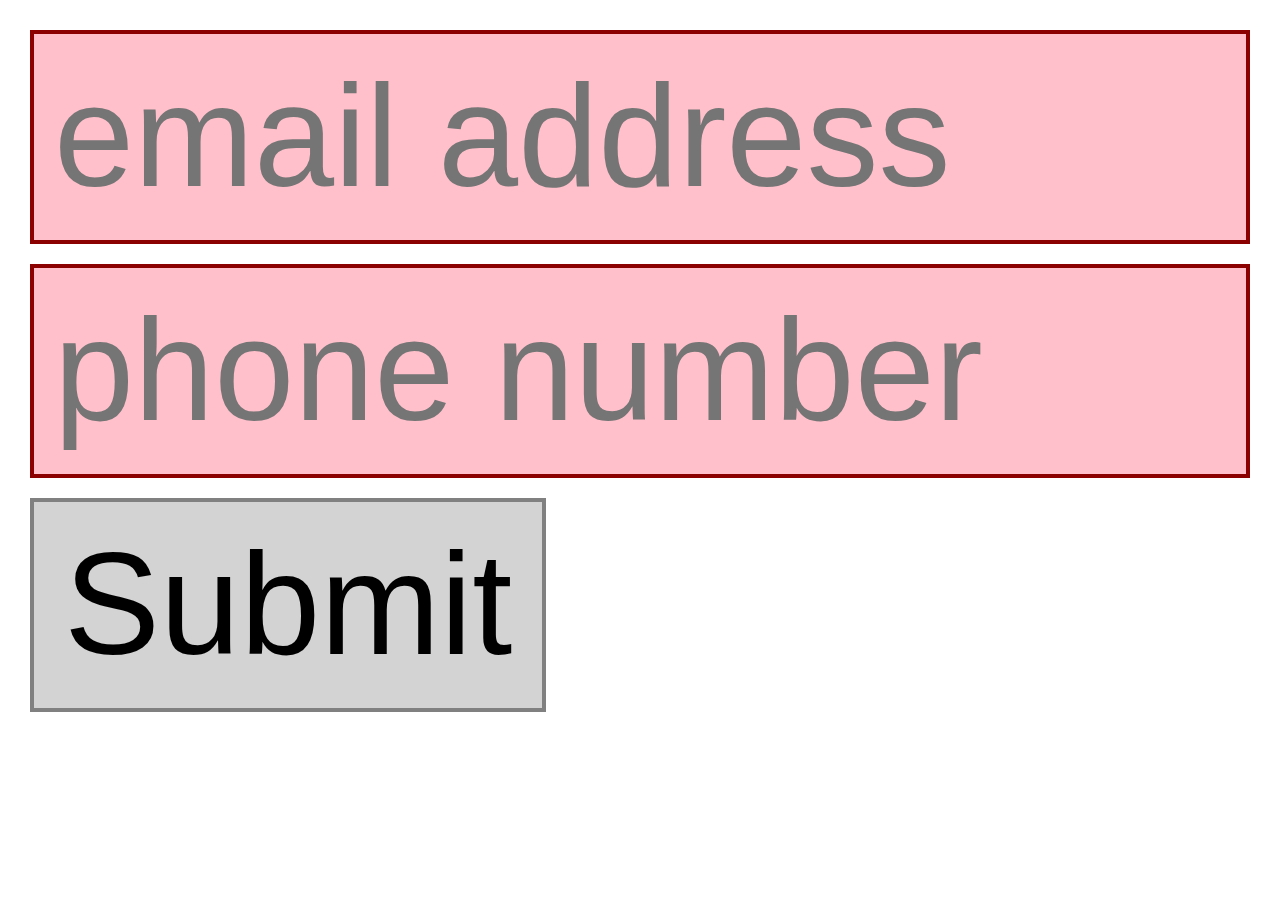
==== index.html @ 0145a2f4 "cleaned up styles for responsiveness" ====
<!DOCTYPE html>
<html lang="en">
<head>
  <meta charset="UTF-8">
  <meta name="viewport" content="width=device-width, initial-scale=1.0">
  <title>Form Validation</title>
  <style>
    *, html {
      font-size: 3rem;
      padding: 10px;
      margin: 0;
      box-sizing: border-box;
    } 
    input[type] {
      padding: 20px;
      width: 100%;
      border: 4px solid gray;
      margin-bottom: 20px;
    }
    input[type]:valid {
      border: 4px solid darkgreen;
      background-color: lightgreen;
    }
    input[type]:invalid {
      border: 4px solid darkred;
      background-color: pink;
    }

    button {
      border: 4px solid gray;
      padding: 20px 30px;
      background-color: lightgray;
    }
    @media screen and (max-width: 600px) {
      *, html {
        font-size: 1rem;
      } 
      input[type],
      button {
        padding: 16px;
      }
    }
  </style>
</head>
<body>
  <form>
    <input placeholder="email address" type="email" required pattern="[a-zA-Z0-9!#$%&'*+\-\/=?^_`{|}~\.]{2,64}@[a-zA-Z0-9\-]{2,63}\.[a-zA-Z]{2,63}" />
    <input placeholder="phone number" type="phone" required pattern="(?:\+1)?[(]?([1-9][\d]{2})[)]?[\s\.\-]?([\d]{3})[\.\-]?([\d]{4})" />
    <button>Submit</button>
  </form>
</body>
</html>
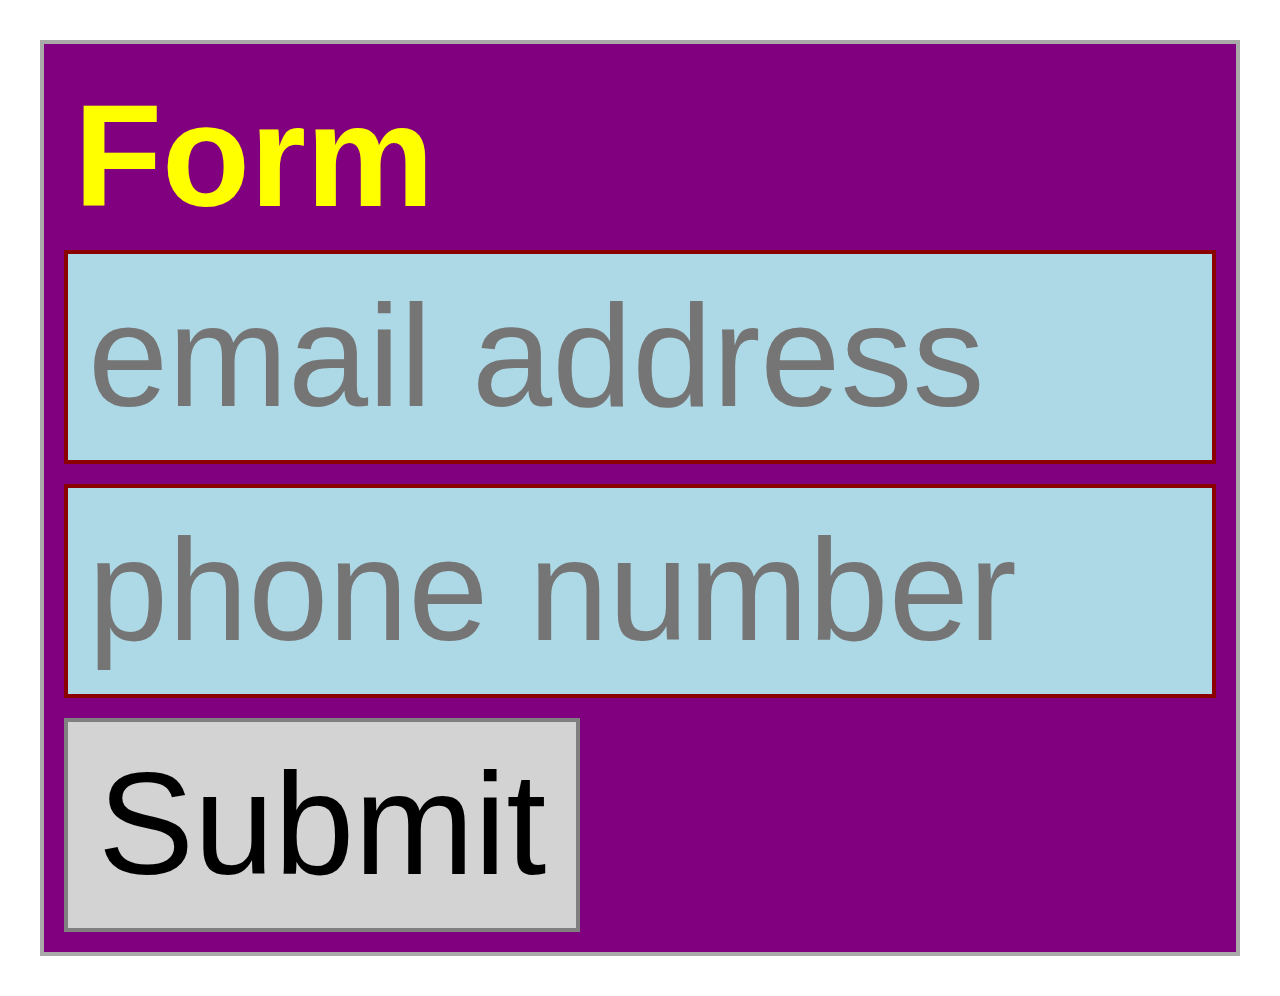
==== commit 872ceac5: "changed layout a bit" ====
--- a/index.html
+++ b/index.html
@@ -3,50 +3,16 @@
 <head>
   <meta charset="UTF-8">
   <meta name="viewport" content="width=device-width, initial-scale=1.0">
+  <link rel="stylesheet" type="text/css" href="base.css" />
   <title>Form Validation</title>
-  <style>
-    *, html {
-      font-size: 3rem;
-      padding: 10px;
-      margin: 0;
-      box-sizing: border-box;
-    } 
-    input[type] {
-      padding: 20px;
-      width: 100%;
-      border: 4px solid gray;
-      margin-bottom: 20px;
-    }
-    input[type]:valid {
-      border: 4px solid darkgreen;
-      background-color: lightgreen;
-    }
-    input[type]:invalid {
-      border: 4px solid darkred;
-      background-color: pink;
-    }
-
-    button {
-      border: 4px solid gray;
-      padding: 20px 30px;
-      background-color: lightgray;
-    }
-    @media screen and (max-width: 600px) {
-      *, html {
-        font-size: 1rem;
-      } 
-      input[type],
-      button {
-        padding: 16px;
-      }
-    }
-  </style>
 </head>
 <body>
-  <form>
-    <input placeholder="email address" type="email" required pattern="[a-zA-Z0-9!#$%&'*+\-\/=?^_`{|}~\.]{2,64}@[a-zA-Z0-9\-]{2,63}\.[a-zA-Z]{2,63}" />
-    <input placeholder="phone number" type="phone" required pattern="(?:\+1)?[(]?([1-9][\d]{2})[)]?[\s\.\-]?([\d]{3})[\.\-]?([\d]{4})" />
-    <button>Submit</button>
+  <form id="form">
+    <h1>Form</h1>
+    <input placeholder="email address" type="email" required pattern="^[a-zA-Z0-9!#$%&'*+\-\/=?^_`{|}~\.]{2,64}@[a-zA-Z0-9\-]{2,63}\.[a-zA-Z]{2,63}$" />
+    <input placeholder="phone number" type="tel" required />
+    <button id="submit-btn">Submit</button>
   </form>
+  <script src="scripts.js"></script>
 </body>
 </html>
--- a/base.css
+++ b/base.css
@@ -0,0 +1,35 @@
+*, html {
+  font-size: 3rem;
+  padding: 10px;
+  margin: 0;
+  box-sizing: border-box;
+} 
+input[type] {
+  padding: 20px;
+  width: 100%;
+  border: 4px solid gray;
+  margin-bottom: 20px;
+}
+input[type]:valid {
+  border: 4px solid darkgreen;
+  background-color: lightgreen;
+}
+input[type]:invalid {
+  border: 4px solid darkred;
+  background-color: pink;
+}
+
+button {
+  border: 4px solid gray;
+  padding: 20px 30px;
+  background-color: lightgray;
+}
+@media screen and (max-width: 600px) {
+  *, html {
+    font-size: 1rem;
+  } 
+  input[type],
+  button {
+    padding: 16px;
+  }
+}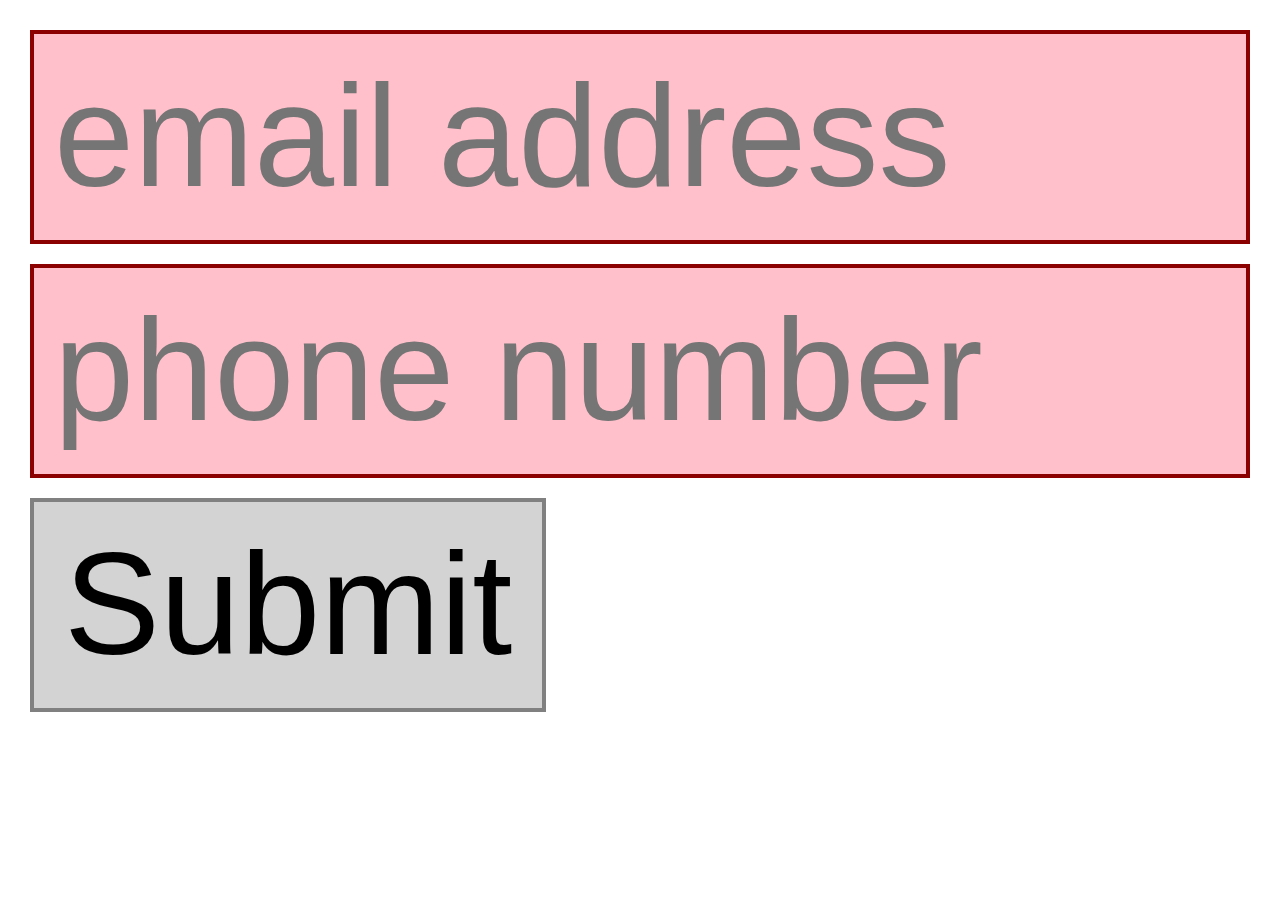
==== commit a4728c76: "Merge pull request #3 from antcoop/addingButton" ====
--- a/index.html
+++ b/index.html
@@ -3,15 +3,18 @@
 <head>
   <meta charset="UTF-8">
   <meta name="viewport" content="width=device-width, initial-scale=1.0">
+  <script
+  src="https://code.jquery.com/jquery-3.5.1.min.js"
+  integrity="sha256-9/aliU8dGd2tb6OSsuzixeV4y/faTqgFtohetphbbj0="
+  crossorigin="anonymous"></script>
   <link rel="stylesheet" type="text/css" href="base.css" />
   <title>Form Validation</title>
 </head>
 <body>
   <form id="form">
-    <h1>Form</h1>
     <input placeholder="email address" type="email" required pattern="^[a-zA-Z0-9!#$%&'*+\-\/=?^_`{|}~\.]{2,64}@[a-zA-Z0-9\-]{2,63}\.[a-zA-Z]{2,63}$" />
     <input placeholder="phone number" type="tel" required />
-    <button id="submit-btn">Submit</button>
+    <button>Submit</button>
   </form>
   <script src="scripts.js"></script>
 </body>
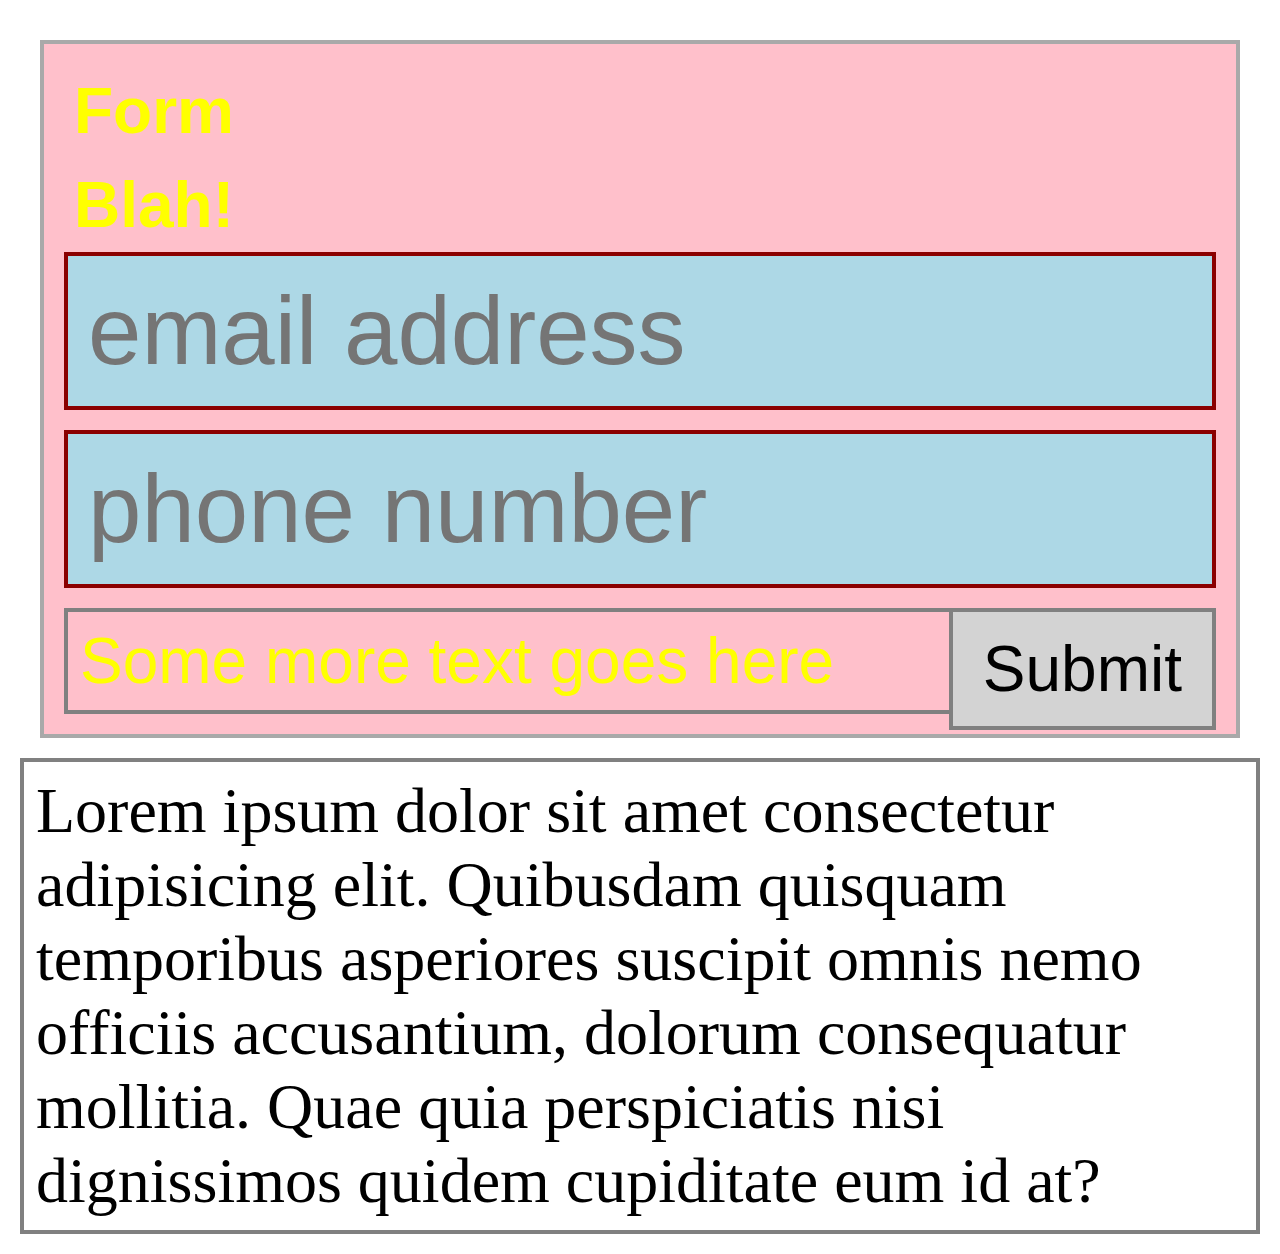
==== commit 33ddae90: "rebase" ====
--- a/index.html
+++ b/index.html
@@ -12,10 +12,16 @@
 </head>
 <body>
   <form id="form">
+    <h1>Form</h1>
+    <h3>Blah!</h3>
     <input placeholder="email address" type="email" required pattern="^[a-zA-Z0-9!#$%&'*+\-\/=?^_`{|}~\.]{2,64}@[a-zA-Z0-9\-]{2,63}\.[a-zA-Z]{2,63}$" />
     <input placeholder="phone number" type="tel" required />
-    <button>Submit</button>
+    <button id="submit-btn">Submit</button>
+    <p>Some more text goes here</p>
   </form>
+  <p>
+    Lorem ipsum dolor sit amet consectetur adipisicing elit. Quibusdam quisquam temporibus asperiores suscipit omnis nemo officiis accusantium, dolorum consequatur mollitia. Quae quia perspiciatis nisi dignissimos quidem cupiditate eum id at?
+  </p>
   <script src="scripts.js"></script>
 </body>
 </html>
--- a/base.css
+++ b/base.css
@@ -1,5 +1,5 @@
 *, html {
-  font-size: 3rem;
+  font-size: 2rem;
   padding: 10px;
   margin: 0;
   box-sizing: border-box;
@@ -16,14 +16,21 @@
 }
 input[type]:invalid {
   border: 4px solid darkred;
-  background-color: pink;
+  background-color: #ff0080;
 }
 
 button {
   border: 4px solid gray;
   padding: 20px 30px;
   background-color: lightgray;
+  float: right;
 }
+
+p {
+  padding: 12px;
+  border: 4px solid gray;
+}
+
 @media screen and (max-width: 600px) {
   *, html {
     font-size: 1rem;
@@ -32,4 +39,4 @@
   button {
     padding: 16px;
   }
-}+}
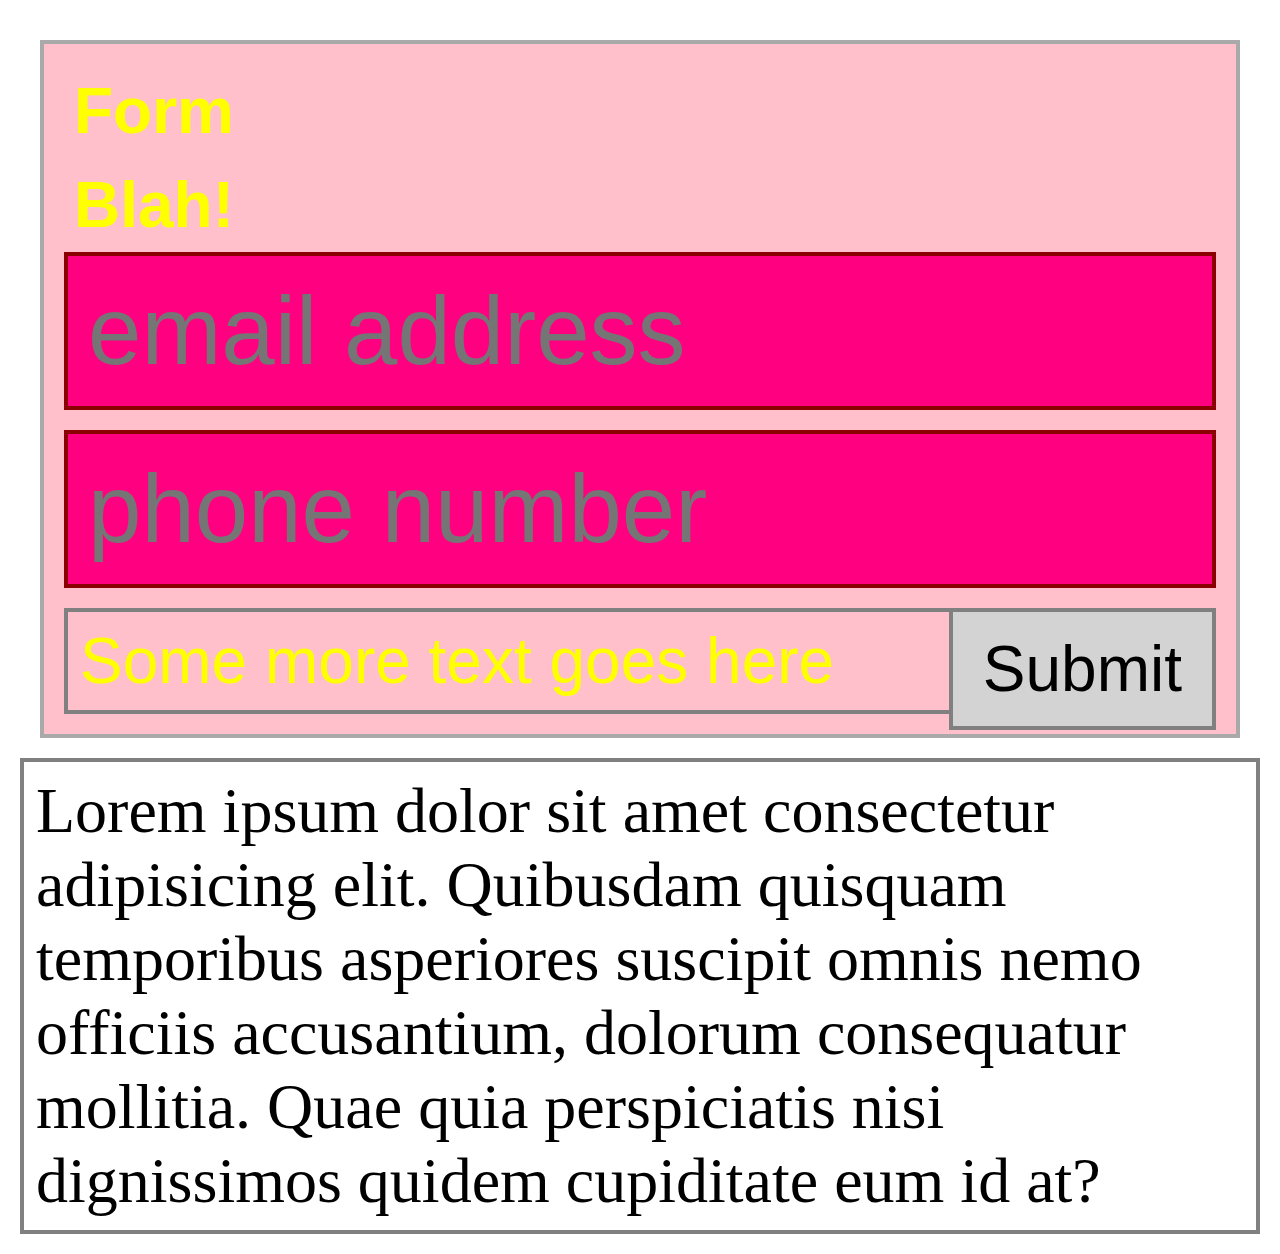
==== commit 28205fb8: "updated phone number regex" ====
--- a/index.html
+++ b/index.html
@@ -15,7 +15,7 @@
     <h1>Form</h1>
     <h3>Blah!</h3>
     <input placeholder="email address" type="email" required pattern="^[a-zA-Z0-9!#$%&'*+\-\/=?^_`{|}~\.]{2,64}@[a-zA-Z0-9\-]{2,63}\.[a-zA-Z]{2,63}$" />
-    <input placeholder="phone number" type="tel" required />
+    <input placeholder="phone number" type="tel" required pattern="^(?:\+1)?\(?([2-9]{0,1}[0-9]{2})\)?[. -]?([0-9]{3})[.-]?([0-9]{4})$" />
     <button id="submit-btn">Submit</button>
     <p>Some more text goes here</p>
   </form>
--- a/base.css
+++ b/base.css
@@ -12,11 +12,11 @@
 }
 input[type]:valid {
   border: 4px solid darkgreen;
-  background-color: lightgreen;
+  background-color: lightgreen !important;
 }
 input[type]:invalid {
   border: 4px solid darkred;
-  background-color: #ff0080;
+  background-color: #ff0080 !important;
 }
 
 button {
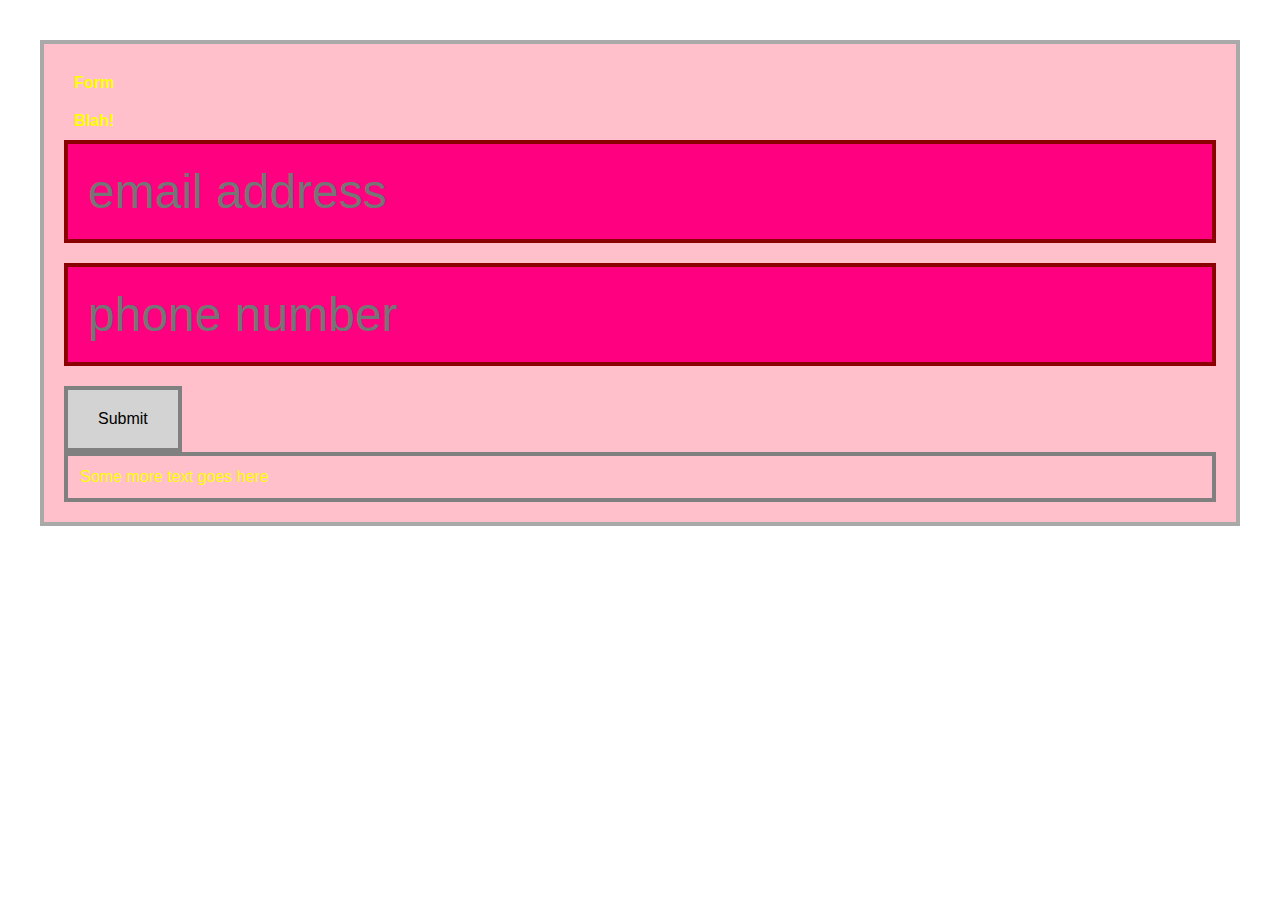
==== commit f0441b22: "readded index.html" ====
--- a/index.html
+++ b/index.html
@@ -14,14 +14,11 @@
   <form id="form">
     <h1>Form</h1>
     <h3>Blah!</h3>
-    <input placeholder="email address" type="email" required pattern="^[a-zA-Z0-9!#$%&'*+\-\/=?^_`{|}~\.]{2,64}@[a-zA-Z0-9\-]{2,63}\.[a-zA-Z]{2,63}$" />
-    <input placeholder="phone number" type="tel" required pattern="^(?:\+1)?\(?([2-9]{0,1}[0-9]{2})\)?[. -]?([0-9]{3})[.-]?([0-9]{4})$" />
+    <input placeholder="email address" type="email" required pattern="" />
+    <input placeholder="phone number" type="tel" required pattern="" />
     <button id="submit-btn">Submit</button>
     <p>Some more text goes here</p>
   </form>
-  <p>
-    Lorem ipsum dolor sit amet consectetur adipisicing elit. Quibusdam quisquam temporibus asperiores suscipit omnis nemo officiis accusantium, dolorum consequatur mollitia. Quae quia perspiciatis nisi dignissimos quidem cupiditate eum id at?
-  </p>
   <script src="scripts.js"></script>
 </body>
 </html>
--- a/base.css
+++ b/base.css
@@ -1,5 +1,5 @@
 *, html {
-  font-size: 2rem;
+  font-size: 1rem;
   padding: 10px;
   margin: 0;
   box-sizing: border-box;
@@ -23,7 +23,6 @@
   border: 4px solid gray;
   padding: 20px 30px;
   background-color: lightgray;
-  float: right;
 }
 
 p {
